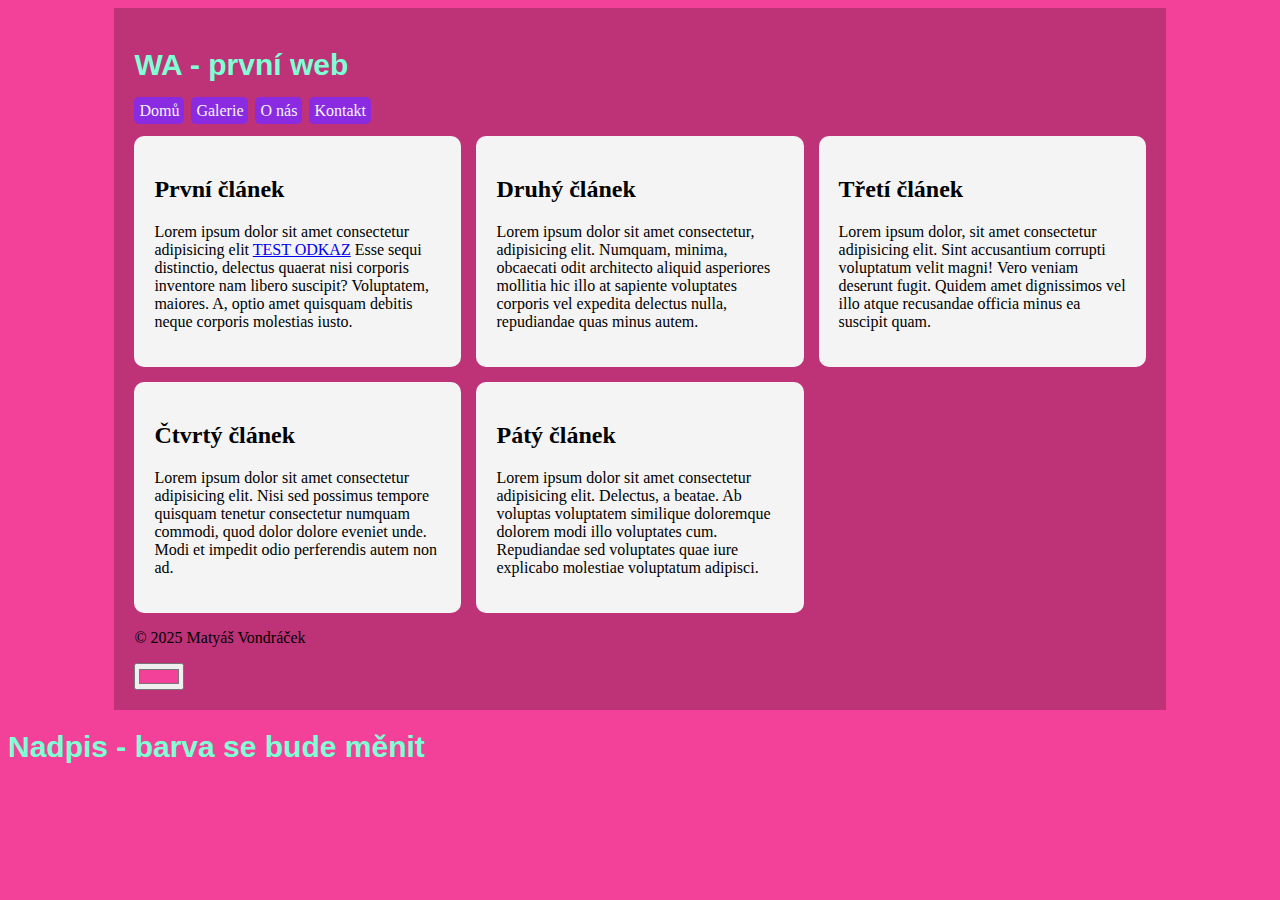
==== WA-2025-Vondracek-Matyas-main/WA-2025-Vondracek-Matyas-main/Web_01/index.html @ 8233b7fc "Add files via upload" ====
<!DOCTYPE html>
<html lang="en">
<head>
    <meta charset="UTF-8">
    <meta name="viewport" content="width=device-width, initial-scale=1.0">
    <title>Vondráček</title>
    <link rel="stylesheet" href="styles/styles.css">
</head>
<body>
    <div class="page-wrapper">
        <header>
            <h1>WA - první web</h1>
        </header>
        <nav>
            <!-- Navigace pomocí odrážek -->
            <ul>
                <li><a href="index.html">Domů</a></li>
                <li><a href="gallery.html">Galerie</a></li>
                <li><a href="#">O nás</a></li>
                <li><a href="#">Kontakt</a></li>

            </ul>
        </nav>
        <main>
            <div class="content-wrapper">
                <section class="grid-container">
                    <article class="card">
                        <h2>První článek</h2>
                        <p>Lorem ipsum dolor sit amet consectetur adipisicing elit <a href="#">TEST ODKAZ</a> Esse sequi distinctio, delectus quaerat nisi corporis inventore nam libero suscipit? Voluptatem, maiores. A, optio amet quisquam debitis neque corporis molestias iusto.</p>
                    </article>
                    <article class="card">
                        <h2>Druhý článek</h2>
                        <p>Lorem ipsum dolor sit amet consectetur, adipisicing elit. Numquam, minima, obcaecati odit architecto aliquid asperiores mollitia hic illo at sapiente voluptates corporis vel expedita delectus nulla, repudiandae quas minus autem.</p>
                    </article>
                    <article class="card">
                        <h2>Třetí článek</h2>
                        <p>Lorem ipsum dolor, sit amet consectetur adipisicing elit. Sint accusantium corrupti voluptatum velit magni! Vero veniam deserunt fugit. Quidem amet dignissimos vel illo atque recusandae officia minus ea suscipit quam.</p>
                    </article>
                    <article class="card">
                        <h2>Čtvrtý článek</h2>
                        <p>Lorem ipsum dolor sit amet consectetur adipisicing elit. Nisi sed possimus tempore quisquam tenetur consectetur numquam commodi, quod dolor dolore eveniet unde. Modi et impedit odio perferendis autem non ad.</p>
                    </article>
                    <article class="card">
                        <h2>Pátý článek</h2>
                        <p>Lorem ipsum dolor sit amet consectetur adipisicing elit. Delectus, a beatae. Ab voluptas voluptatem similique doloremque dolorem modi illo voluptates cum. Repudiandae sed voluptates quae iure explicabo molestiae voluptatum adipisci.</p>
                    </article>
                </section>
            </div>
        </main>
        <footer>
            <p>&copy; 2025 Matyáš Vondráček</p>
            <input type="color" id="colorPicker" value="#f3419a">
        </footer>
    </div>
    <h1>Nadpis - barva se bude měnit</h1>
    <script>
        const colorPicker = document.getElementById('colorPicker');
        const body = document.body;
        const textElements = document.querySelectorAll('h1, p');


        colorPicker.addEventListener('input', () => {
            const color = colorPicker.value;
            body.style.background = color;
           
            // Převod hex na RGB
            const r = parseInt(color.substr(1, 2), 16);
            const g = parseInt(color.substr(3, 2), 16);
            const b = parseInt(color.substr(5, 2), 16);
           
            // Výpočet světlosti (luminance) podle vnímání oka
            const luminance = (0.299 * r + 0.587 * g + 0.114 * b) / 255;
           
            // Pokud je světlost vysoká, nastavíme černý text, jinak bílý
            const textColor = luminance > 0.5 ? 'black' : 'white';
            textElements.forEach(el => el.style.color = textColor);
        });
    </script>
</body>
</html>
---- WA-2025-Vondracek-Matyas-main/WA-2025-Vondracek-Matyas-main/Web_01/styles/styles.css ----
/*
Syntaxe CSS

selector {
    vlastnost1: hodnota;
    vlastnost2: hodnota;
    vlastnost3: hodnota;
    ...
    vlastnost-n: hodnota;
}

*/

body {
    background-color: #f3419a;
}

h1 {
    color: aquamarine;
    font-size: 30px;
    font-family: Arial, Helvetica, sans-serif;
}

.page-wrapper {
    /*max-width: 80%;*/
    width: 80%;
    margin: 0 auto; /* Zarovnání na střed */
    background-color: rgb(190, 50, 120);
    padding: 20px;
}

nav ul {
    display: flex;
    list-style: none;
    gap: 7px;
    padding: 0;
}

nav a {
    background-color: blueviolet;
    color: whitesmoke;
    text-decoration: none;
    padding: 5px;
    border-radius: 5px;
}

nav a:hover {
    background-color: black;
}

.grid-container {
    display: grid;
    /*grid-template-columns: auto auto;*/
    /*grid-template-columns: 4fr 3fr;*/
    grid-template-columns: repeat(auto-fit, minmax(250px, 1fr));
    gap: 15px;
}

.card {
    background-color: #f4f4f4;
    padding: 20px;
    border-radius: 10px;
}

figure {
    border: 1px #cccccc solid;
    padding: 4px;
    margin: auto;
  }
  
  figcaption {
    background-color: black;
    color: white;
    font-style: italic;
    padding: 2px;
    text-align: center;
  }
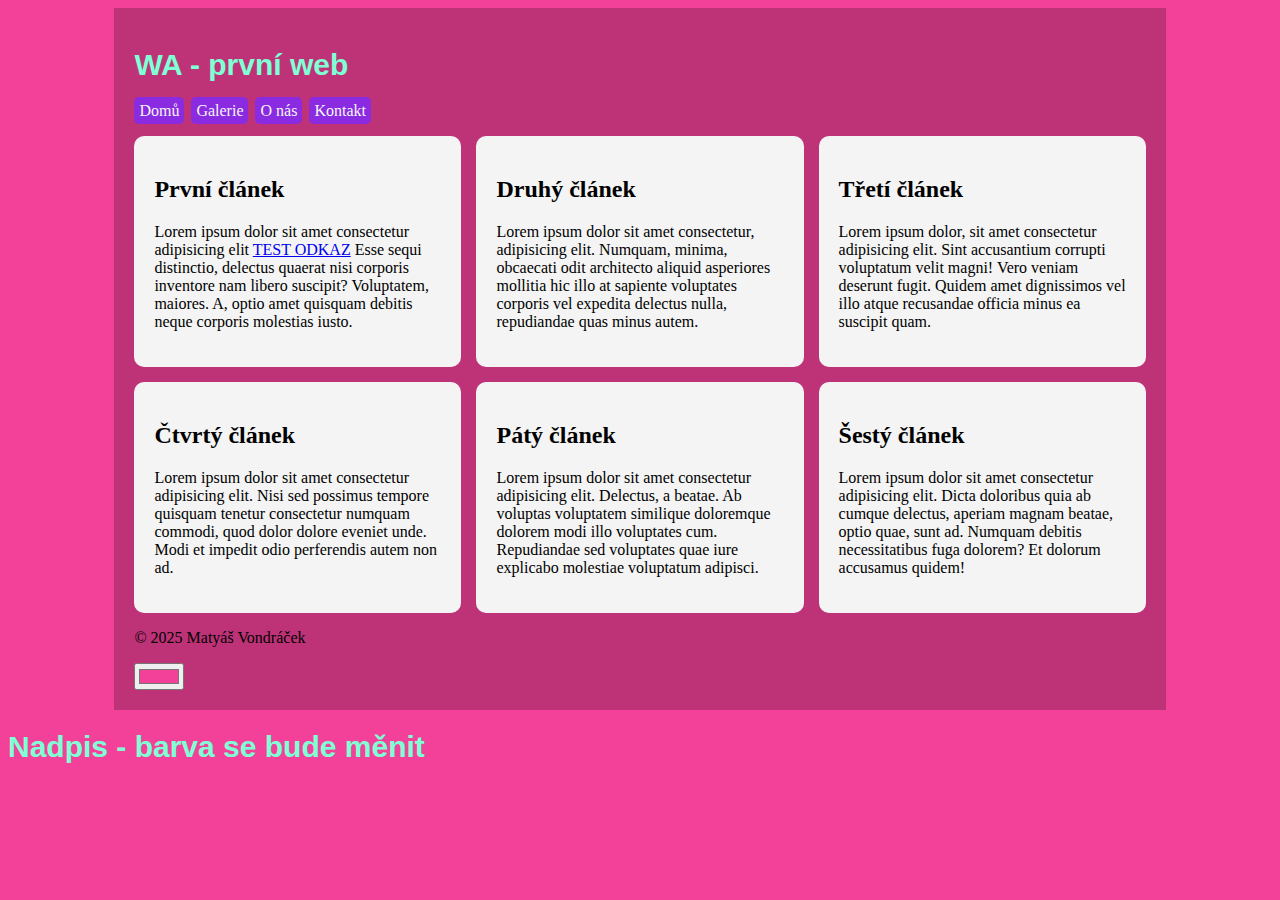
==== commit 5371c909: "galerie" ====
--- a/WA-2025-Vondracek-Matyas-main/WA-2025-Vondracek-Matyas-main/Web_01/index.html
+++ b/WA-2025-Vondracek-Matyas-main/WA-2025-Vondracek-Matyas-main/Web_01/index.html
@@ -44,6 +44,10 @@
                         <h2>Pátý článek</h2>
                         <p>Lorem ipsum dolor sit amet consectetur adipisicing elit. Delectus, a beatae. Ab voluptas voluptatem similique doloremque dolorem modi illo voluptates cum. Repudiandae sed voluptates quae iure explicabo molestiae voluptatum adipisci.</p>
                     </article>
+                    <article class="card">
+                        <h2>Šestý článek</h2>
+                        <p>Lorem ipsum dolor sit amet consectetur adipisicing elit. Dicta doloribus quia ab cumque delectus, aperiam magnam beatae, optio quae, sunt ad. Numquam debitis necessitatibus fuga dolorem? Et dolorum accusamus quidem!</p>
+                    </article>
                 </section>
             </div>
         </main>
--- a/WA-2025-Vondracek-Matyas-main/WA-2025-Vondracek-Matyas-main/Web_01/styles/styles.css
+++ b/WA-2025-Vondracek-Matyas-main/WA-2025-Vondracek-Matyas-main/Web_01/styles/styles.css
@@ -63,15 +63,19 @@
 }
 
 figure {
-    border: 1px #cccccc solid;
-    padding: 4px;
+    padding: 15px;
     margin: auto;
   }
   
   figcaption {
-    background-color: black;
+    background-color: blueviolet;
     color: white;
-    font-style: italic;
-    padding: 2px;
+    font-style: Arial, Helvetica, sans-serif;;
+    padding: 5px;
     text-align: center;
-  }+    border-radius: 5px;
+  }
+
+figure:hover {
+    padding: 5px;
+}